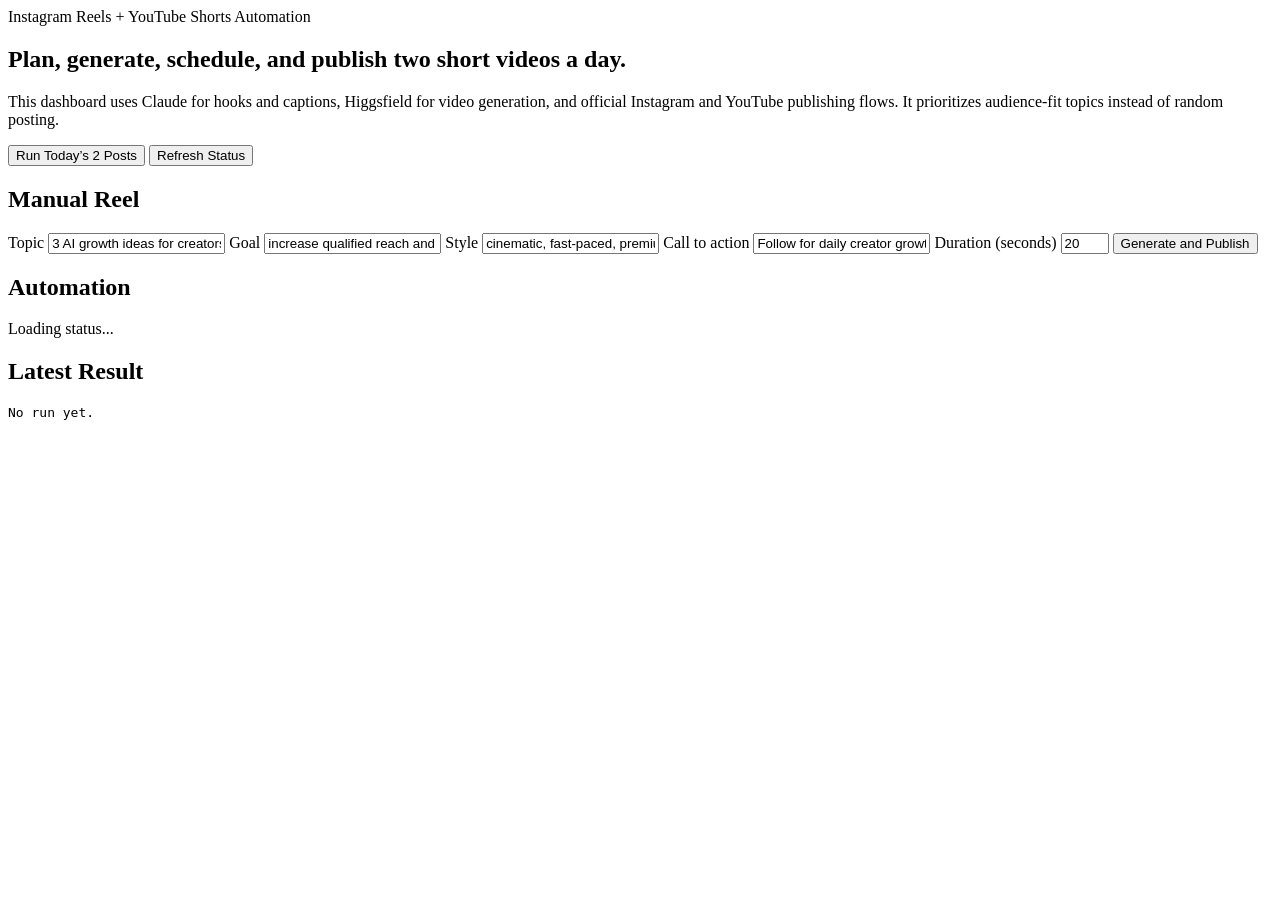
==== src/social_reels_automation/templates/index.html @ 473de4e9 "Initial reels automation web app" ====
<!DOCTYPE html>
<html lang="en">
<head>
  <meta charset="UTF-8" />
  <meta name="viewport" content="width=device-width, initial-scale=1.0" />
  <title>Reels Automation</title>
  <link rel="stylesheet" href="/static/styles.css" />
</head>
<body>
  <main class="page">
    <section class="hero">
      <div class="eyebrow">Instagram Reels + YouTube Shorts Automation</div>
      <h1>Plan, generate, schedule, and publish two short videos a day.</h1>
      <p class="lede">
        This dashboard uses Claude for hooks and captions, Higgsfield for video generation,
        and official Instagram and YouTube publishing flows. It prioritizes audience-fit topics
        instead of random posting.
      </p>
      <div class="hero-actions">
        <button id="runDailyButton" class="button primary">Run Today’s 2 Posts</button>
        <button id="refreshStatusButton" class="button secondary">Refresh Status</button>
      </div>
    </section>

    <section class="grid">
      <div class="card">
        <h2>Manual Reel</h2>
        <form id="manualForm" class="stack">
          <label>
            Topic
            <input name="topic" value="3 AI growth ideas for creators this week" required />
          </label>
          <label>
            Goal
            <input name="goal" value="increase qualified reach and engagement" />
          </label>
          <label>
            Style
            <input name="style" value="cinematic, fast-paced, premium, mobile-first" />
          </label>
          <label>
            Call to action
            <input name="call_to_action" value="Follow for daily creator growth strategies" />
          </label>
          <label>
            Duration (seconds)
            <input name="duration_seconds" type="number" min="8" max="60" value="20" />
          </label>
          <button type="submit" class="button primary">Generate and Publish</button>
        </form>
      </div>

      <div class="card">
        <h2>Automation</h2>
        <div id="automationStatus" class="stack muted">Loading status...</div>
      </div>
    </section>

    <section class="card">
      <h2>Latest Result</h2>
      <pre id="resultBox" class="result">No run yet.</pre>
    </section>
  </main>

  <script src="/static/app.js"></script>
</body>
</html>
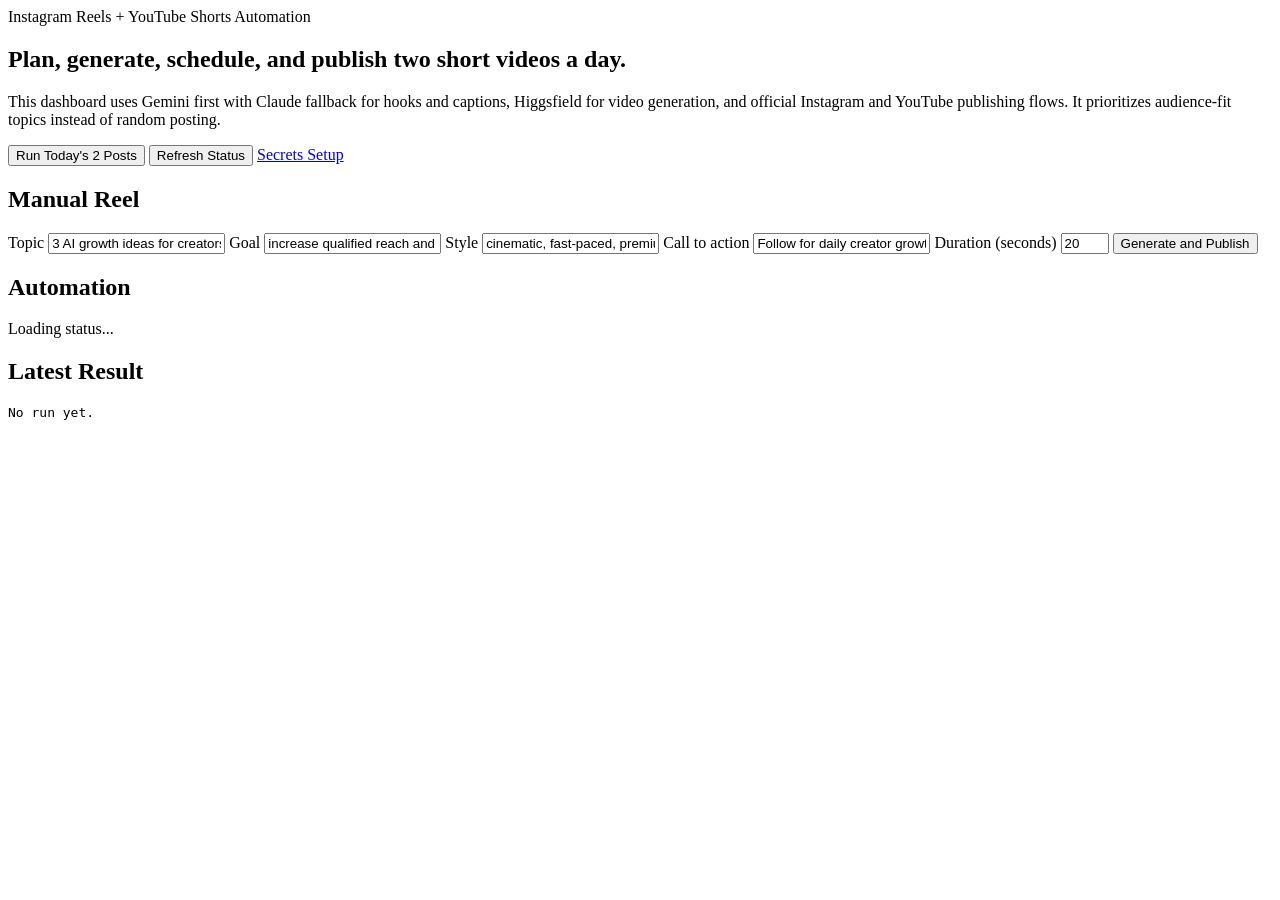
==== commit 89d8d6ba: "Fix Space packaging and add setup checks" ====
--- a/src/social_reels_automation/templates/index.html
+++ b/src/social_reels_automation/templates/index.html
@@ -12,13 +12,14 @@
       <div class="eyebrow">Instagram Reels + YouTube Shorts Automation</div>
       <h1>Plan, generate, schedule, and publish two short videos a day.</h1>
       <p class="lede">
-        This dashboard uses Claude for hooks and captions, Higgsfield for video generation,
-        and official Instagram and YouTube publishing flows. It prioritizes audience-fit topics
-        instead of random posting.
+        This dashboard uses Gemini first with Claude fallback for hooks and captions, Higgsfield for
+        video generation, and official Instagram and YouTube publishing flows. It prioritizes
+        audience-fit topics instead of random posting.
       </p>
       <div class="hero-actions">
-        <button id="runDailyButton" class="button primary">Run Today’s 2 Posts</button>
+        <button id="runDailyButton" class="button primary">Run Today's 2 Posts</button>
         <button id="refreshStatusButton" class="button secondary">Refresh Status</button>
+        <a href="/setup" class="button secondary">Secrets Setup</a>
       </div>
     </section>
 
